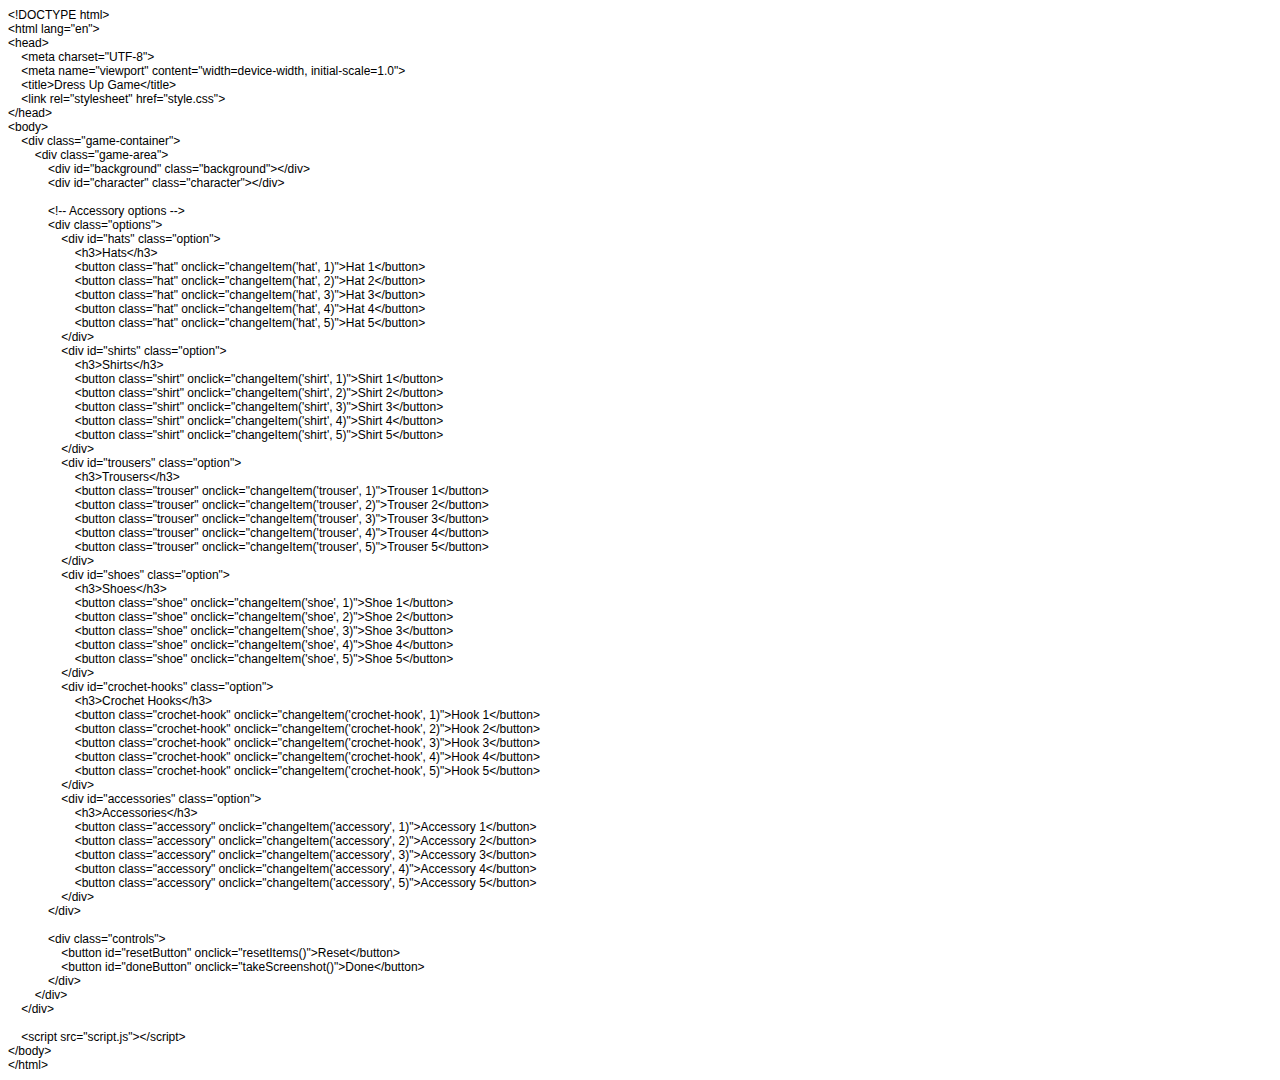
==== index.html @ e832ce01 "Add files via upload" ====
<!DOCTYPE html PUBLIC "-//W3C//DTD HTML 4.01//EN" "http://www.w3.org/TR/html4/strict.dtd">
<html>
<head>
  <meta http-equiv="Content-Type" content="text/html; charset=utf-8">
  <meta http-equiv="Content-Style-Type" content="text/css">
  <title></title>
  <meta name="Generator" content="Cocoa HTML Writer">
  <meta name="CocoaVersion" content="2575.4">
  <style type="text/css">
    p.p1 {margin: 0.0px 0.0px 0.0px 0.0px; font: 12.0px Helvetica}
    p.p2 {margin: 0.0px 0.0px 0.0px 0.0px; font: 12.0px Helvetica; min-height: 14.0px}
  </style>
</head>
<body>
<p class="p1">&lt;!DOCTYPE html&gt;</p>
<p class="p1">&lt;html lang="en"&gt;</p>
<p class="p1">&lt;head&gt;</p>
<p class="p1"><span class="Apple-converted-space">    </span>&lt;meta charset="UTF-8"&gt;</p>
<p class="p1"><span class="Apple-converted-space">    </span>&lt;meta name="viewport" content="width=device-width, initial-scale=1.0"&gt;</p>
<p class="p1"><span class="Apple-converted-space">    </span>&lt;title&gt;Dress Up Game&lt;/title&gt;</p>
<p class="p1"><span class="Apple-converted-space">    </span>&lt;link rel="stylesheet" href="style.css"&gt;</p>
<p class="p1">&lt;/head&gt;</p>
<p class="p1">&lt;body&gt;</p>
<p class="p1"><span class="Apple-converted-space">    </span>&lt;div class="game-container"&gt;</p>
<p class="p1"><span class="Apple-converted-space">        </span>&lt;div class="game-area"&gt;</p>
<p class="p1"><span class="Apple-converted-space">            </span>&lt;div id="background" class="background"&gt;&lt;/div&gt;</p>
<p class="p1"><span class="Apple-converted-space">            </span>&lt;div id="character" class="character"&gt;&lt;/div&gt;</p>
<p class="p2"><br></p>
<p class="p1"><span class="Apple-converted-space">            </span>&lt;!-- Accessory options --&gt;</p>
<p class="p1"><span class="Apple-converted-space">            </span>&lt;div class="options"&gt;</p>
<p class="p1"><span class="Apple-converted-space">                </span>&lt;div id="hats" class="option"&gt;</p>
<p class="p1"><span class="Apple-converted-space">                    </span>&lt;h3&gt;Hats&lt;/h3&gt;</p>
<p class="p1"><span class="Apple-converted-space">                    </span>&lt;button class="hat" onclick="changeItem('hat', 1)"&gt;Hat 1&lt;/button&gt;</p>
<p class="p1"><span class="Apple-converted-space">                    </span>&lt;button class="hat" onclick="changeItem('hat', 2)"&gt;Hat 2&lt;/button&gt;</p>
<p class="p1"><span class="Apple-converted-space">                    </span>&lt;button class="hat" onclick="changeItem('hat', 3)"&gt;Hat 3&lt;/button&gt;</p>
<p class="p1"><span class="Apple-converted-space">                    </span>&lt;button class="hat" onclick="changeItem('hat', 4)"&gt;Hat 4&lt;/button&gt;</p>
<p class="p1"><span class="Apple-converted-space">                    </span>&lt;button class="hat" onclick="changeItem('hat', 5)"&gt;Hat 5&lt;/button&gt;</p>
<p class="p1"><span class="Apple-converted-space">                </span>&lt;/div&gt;</p>
<p class="p1"><span class="Apple-converted-space">                </span>&lt;div id="shirts" class="option"&gt;</p>
<p class="p1"><span class="Apple-converted-space">                    </span>&lt;h3&gt;Shirts&lt;/h3&gt;</p>
<p class="p1"><span class="Apple-converted-space">                    </span>&lt;button class="shirt" onclick="changeItem('shirt', 1)"&gt;Shirt 1&lt;/button&gt;</p>
<p class="p1"><span class="Apple-converted-space">                    </span>&lt;button class="shirt" onclick="changeItem('shirt', 2)"&gt;Shirt 2&lt;/button&gt;</p>
<p class="p1"><span class="Apple-converted-space">                    </span>&lt;button class="shirt" onclick="changeItem('shirt', 3)"&gt;Shirt 3&lt;/button&gt;</p>
<p class="p1"><span class="Apple-converted-space">                    </span>&lt;button class="shirt" onclick="changeItem('shirt', 4)"&gt;Shirt 4&lt;/button&gt;</p>
<p class="p1"><span class="Apple-converted-space">                    </span>&lt;button class="shirt" onclick="changeItem('shirt', 5)"&gt;Shirt 5&lt;/button&gt;</p>
<p class="p1"><span class="Apple-converted-space">                </span>&lt;/div&gt;</p>
<p class="p1"><span class="Apple-converted-space">                </span>&lt;div id="trousers" class="option"&gt;</p>
<p class="p1"><span class="Apple-converted-space">                    </span>&lt;h3&gt;Trousers&lt;/h3&gt;</p>
<p class="p1"><span class="Apple-converted-space">                    </span>&lt;button class="trouser" onclick="changeItem('trouser', 1)"&gt;Trouser 1&lt;/button&gt;</p>
<p class="p1"><span class="Apple-converted-space">                    </span>&lt;button class="trouser" onclick="changeItem('trouser', 2)"&gt;Trouser 2&lt;/button&gt;</p>
<p class="p1"><span class="Apple-converted-space">                    </span>&lt;button class="trouser" onclick="changeItem('trouser', 3)"&gt;Trouser 3&lt;/button&gt;</p>
<p class="p1"><span class="Apple-converted-space">                    </span>&lt;button class="trouser" onclick="changeItem('trouser', 4)"&gt;Trouser 4&lt;/button&gt;</p>
<p class="p1"><span class="Apple-converted-space">                    </span>&lt;button class="trouser" onclick="changeItem('trouser', 5)"&gt;Trouser 5&lt;/button&gt;</p>
<p class="p1"><span class="Apple-converted-space">                </span>&lt;/div&gt;</p>
<p class="p1"><span class="Apple-converted-space">                </span>&lt;div id="shoes" class="option"&gt;</p>
<p class="p1"><span class="Apple-converted-space">                    </span>&lt;h3&gt;Shoes&lt;/h3&gt;</p>
<p class="p1"><span class="Apple-converted-space">                    </span>&lt;button class="shoe" onclick="changeItem('shoe', 1)"&gt;Shoe 1&lt;/button&gt;</p>
<p class="p1"><span class="Apple-converted-space">                    </span>&lt;button class="shoe" onclick="changeItem('shoe', 2)"&gt;Shoe 2&lt;/button&gt;</p>
<p class="p1"><span class="Apple-converted-space">                    </span>&lt;button class="shoe" onclick="changeItem('shoe', 3)"&gt;Shoe 3&lt;/button&gt;</p>
<p class="p1"><span class="Apple-converted-space">                    </span>&lt;button class="shoe" onclick="changeItem('shoe', 4)"&gt;Shoe 4&lt;/button&gt;</p>
<p class="p1"><span class="Apple-converted-space">                    </span>&lt;button class="shoe" onclick="changeItem('shoe', 5)"&gt;Shoe 5&lt;/button&gt;</p>
<p class="p1"><span class="Apple-converted-space">                </span>&lt;/div&gt;</p>
<p class="p1"><span class="Apple-converted-space">                </span>&lt;div id="crochet-hooks" class="option"&gt;</p>
<p class="p1"><span class="Apple-converted-space">                    </span>&lt;h3&gt;Crochet Hooks&lt;/h3&gt;</p>
<p class="p1"><span class="Apple-converted-space">                    </span>&lt;button class="crochet-hook" onclick="changeItem('crochet-hook', 1)"&gt;Hook 1&lt;/button&gt;</p>
<p class="p1"><span class="Apple-converted-space">                    </span>&lt;button class="crochet-hook" onclick="changeItem('crochet-hook', 2)"&gt;Hook 2&lt;/button&gt;</p>
<p class="p1"><span class="Apple-converted-space">                    </span>&lt;button class="crochet-hook" onclick="changeItem('crochet-hook', 3)"&gt;Hook 3&lt;/button&gt;</p>
<p class="p1"><span class="Apple-converted-space">                    </span>&lt;button class="crochet-hook" onclick="changeItem('crochet-hook', 4)"&gt;Hook 4&lt;/button&gt;</p>
<p class="p1"><span class="Apple-converted-space">                    </span>&lt;button class="crochet-hook" onclick="changeItem('crochet-hook', 5)"&gt;Hook 5&lt;/button&gt;</p>
<p class="p1"><span class="Apple-converted-space">                </span>&lt;/div&gt;</p>
<p class="p1"><span class="Apple-converted-space">                </span>&lt;div id="accessories" class="option"&gt;</p>
<p class="p1"><span class="Apple-converted-space">                    </span>&lt;h3&gt;Accessories&lt;/h3&gt;</p>
<p class="p1"><span class="Apple-converted-space">                    </span>&lt;button class="accessory" onclick="changeItem('accessory', 1)"&gt;Accessory 1&lt;/button&gt;</p>
<p class="p1"><span class="Apple-converted-space">                    </span>&lt;button class="accessory" onclick="changeItem('accessory', 2)"&gt;Accessory 2&lt;/button&gt;</p>
<p class="p1"><span class="Apple-converted-space">                    </span>&lt;button class="accessory" onclick="changeItem('accessory', 3)"&gt;Accessory 3&lt;/button&gt;</p>
<p class="p1"><span class="Apple-converted-space">                    </span>&lt;button class="accessory" onclick="changeItem('accessory', 4)"&gt;Accessory 4&lt;/button&gt;</p>
<p class="p1"><span class="Apple-converted-space">                    </span>&lt;button class="accessory" onclick="changeItem('accessory', 5)"&gt;Accessory 5&lt;/button&gt;</p>
<p class="p1"><span class="Apple-converted-space">                </span>&lt;/div&gt;</p>
<p class="p1"><span class="Apple-converted-space">            </span>&lt;/div&gt;</p>
<p class="p2"><br></p>
<p class="p1"><span class="Apple-converted-space">            </span>&lt;div class="controls"&gt;</p>
<p class="p1"><span class="Apple-converted-space">                </span>&lt;button id="resetButton" onclick="resetItems()"&gt;Reset&lt;/button&gt;</p>
<p class="p1"><span class="Apple-converted-space">                </span>&lt;button id="doneButton" onclick="takeScreenshot()"&gt;Done&lt;/button&gt;</p>
<p class="p1"><span class="Apple-converted-space">            </span>&lt;/div&gt;</p>
<p class="p1"><span class="Apple-converted-space">        </span>&lt;/div&gt;</p>
<p class="p1"><span class="Apple-converted-space">    </span>&lt;/div&gt;</p>
<p class="p2"><br></p>
<p class="p1"><span class="Apple-converted-space">    </span>&lt;script src="script.js"&gt;&lt;/script&gt;</p>
<p class="p1">&lt;/body&gt;</p>
<p class="p1">&lt;/html&gt;</p>
</body>
</html>
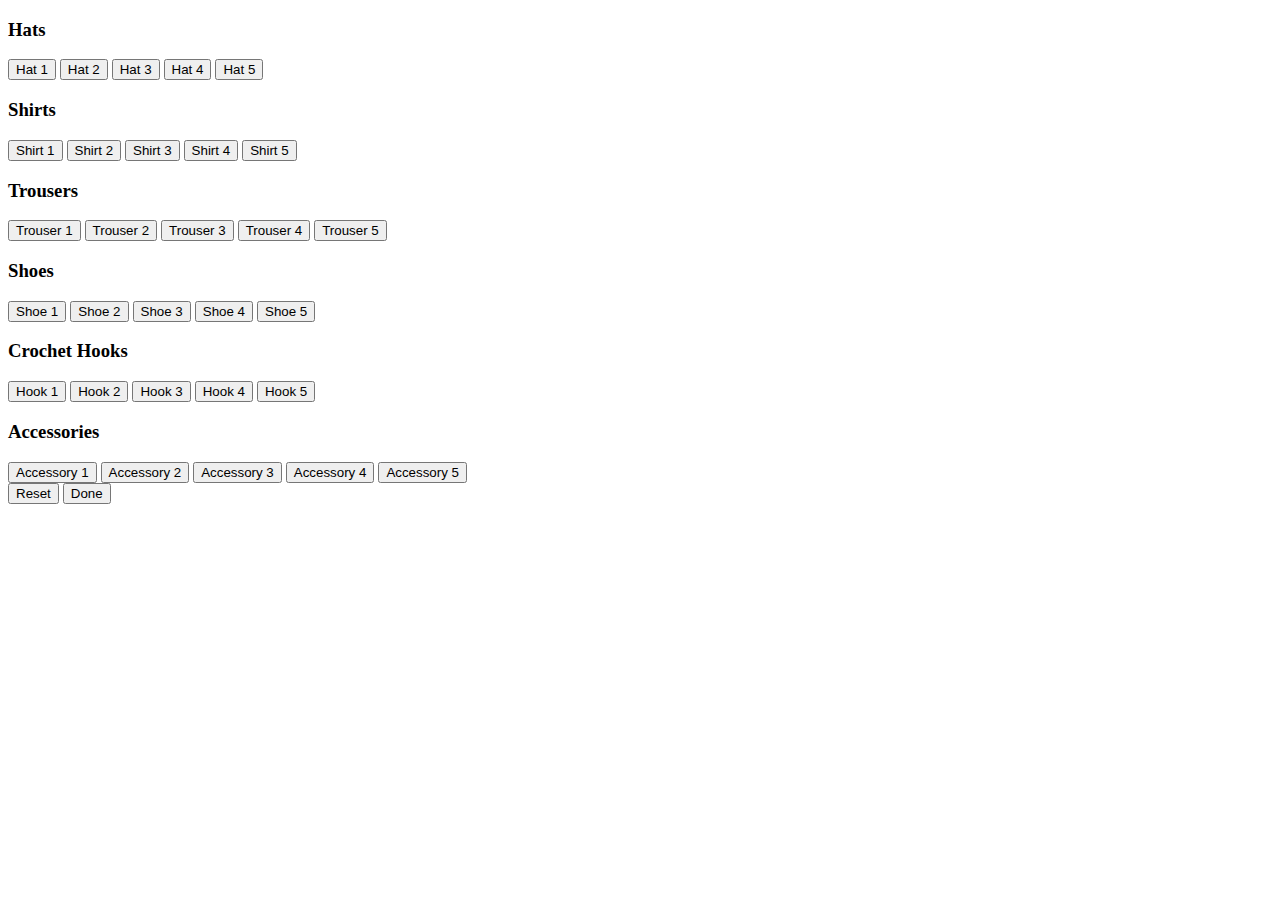
==== commit 12c70e0d: "index.html" ====
--- a/index.html
+++ b/index.html
@@ -1,92 +1,76 @@
-<!DOCTYPE html PUBLIC "-//W3C//DTD HTML 4.01//EN" "http://www.w3.org/TR/html4/strict.dtd">
-<html>
+<!DOCTYPE html>
+<html lang="en">
 <head>
-  <meta http-equiv="Content-Type" content="text/html; charset=utf-8">
-  <meta http-equiv="Content-Style-Type" content="text/css">
-  <title></title>
-  <meta name="Generator" content="Cocoa HTML Writer">
-  <meta name="CocoaVersion" content="2575.4">
-  <style type="text/css">
-    p.p1 {margin: 0.0px 0.0px 0.0px 0.0px; font: 12.0px Helvetica}
-    p.p2 {margin: 0.0px 0.0px 0.0px 0.0px; font: 12.0px Helvetica; min-height: 14.0px}
-  </style>
+    <meta charset="UTF-8">
+    <meta name="viewport" content="width=device-width, initial-scale=1.0">
+    <title>Dress Up Game</title>
+    <link rel="stylesheet" href="style.css">
 </head>
 <body>
-<p class="p1">&lt;!DOCTYPE html&gt;</p>
-<p class="p1">&lt;html lang="en"&gt;</p>
-<p class="p1">&lt;head&gt;</p>
-<p class="p1"><span class="Apple-converted-space">    </span>&lt;meta charset="UTF-8"&gt;</p>
-<p class="p1"><span class="Apple-converted-space">    </span>&lt;meta name="viewport" content="width=device-width, initial-scale=1.0"&gt;</p>
-<p class="p1"><span class="Apple-converted-space">    </span>&lt;title&gt;Dress Up Game&lt;/title&gt;</p>
-<p class="p1"><span class="Apple-converted-space">    </span>&lt;link rel="stylesheet" href="style.css"&gt;</p>
-<p class="p1">&lt;/head&gt;</p>
-<p class="p1">&lt;body&gt;</p>
-<p class="p1"><span class="Apple-converted-space">    </span>&lt;div class="game-container"&gt;</p>
-<p class="p1"><span class="Apple-converted-space">        </span>&lt;div class="game-area"&gt;</p>
-<p class="p1"><span class="Apple-converted-space">            </span>&lt;div id="background" class="background"&gt;&lt;/div&gt;</p>
-<p class="p1"><span class="Apple-converted-space">            </span>&lt;div id="character" class="character"&gt;&lt;/div&gt;</p>
-<p class="p2"><br></p>
-<p class="p1"><span class="Apple-converted-space">            </span>&lt;!-- Accessory options --&gt;</p>
-<p class="p1"><span class="Apple-converted-space">            </span>&lt;div class="options"&gt;</p>
-<p class="p1"><span class="Apple-converted-space">                </span>&lt;div id="hats" class="option"&gt;</p>
-<p class="p1"><span class="Apple-converted-space">                    </span>&lt;h3&gt;Hats&lt;/h3&gt;</p>
-<p class="p1"><span class="Apple-converted-space">                    </span>&lt;button class="hat" onclick="changeItem('hat', 1)"&gt;Hat 1&lt;/button&gt;</p>
-<p class="p1"><span class="Apple-converted-space">                    </span>&lt;button class="hat" onclick="changeItem('hat', 2)"&gt;Hat 2&lt;/button&gt;</p>
-<p class="p1"><span class="Apple-converted-space">                    </span>&lt;button class="hat" onclick="changeItem('hat', 3)"&gt;Hat 3&lt;/button&gt;</p>
-<p class="p1"><span class="Apple-converted-space">                    </span>&lt;button class="hat" onclick="changeItem('hat', 4)"&gt;Hat 4&lt;/button&gt;</p>
-<p class="p1"><span class="Apple-converted-space">                    </span>&lt;button class="hat" onclick="changeItem('hat', 5)"&gt;Hat 5&lt;/button&gt;</p>
-<p class="p1"><span class="Apple-converted-space">                </span>&lt;/div&gt;</p>
-<p class="p1"><span class="Apple-converted-space">                </span>&lt;div id="shirts" class="option"&gt;</p>
-<p class="p1"><span class="Apple-converted-space">                    </span>&lt;h3&gt;Shirts&lt;/h3&gt;</p>
-<p class="p1"><span class="Apple-converted-space">                    </span>&lt;button class="shirt" onclick="changeItem('shirt', 1)"&gt;Shirt 1&lt;/button&gt;</p>
-<p class="p1"><span class="Apple-converted-space">                    </span>&lt;button class="shirt" onclick="changeItem('shirt', 2)"&gt;Shirt 2&lt;/button&gt;</p>
-<p class="p1"><span class="Apple-converted-space">                    </span>&lt;button class="shirt" onclick="changeItem('shirt', 3)"&gt;Shirt 3&lt;/button&gt;</p>
-<p class="p1"><span class="Apple-converted-space">                    </span>&lt;button class="shirt" onclick="changeItem('shirt', 4)"&gt;Shirt 4&lt;/button&gt;</p>
-<p class="p1"><span class="Apple-converted-space">                    </span>&lt;button class="shirt" onclick="changeItem('shirt', 5)"&gt;Shirt 5&lt;/button&gt;</p>
-<p class="p1"><span class="Apple-converted-space">                </span>&lt;/div&gt;</p>
-<p class="p1"><span class="Apple-converted-space">                </span>&lt;div id="trousers" class="option"&gt;</p>
-<p class="p1"><span class="Apple-converted-space">                    </span>&lt;h3&gt;Trousers&lt;/h3&gt;</p>
-<p class="p1"><span class="Apple-converted-space">                    </span>&lt;button class="trouser" onclick="changeItem('trouser', 1)"&gt;Trouser 1&lt;/button&gt;</p>
-<p class="p1"><span class="Apple-converted-space">                    </span>&lt;button class="trouser" onclick="changeItem('trouser', 2)"&gt;Trouser 2&lt;/button&gt;</p>
-<p class="p1"><span class="Apple-converted-space">                    </span>&lt;button class="trouser" onclick="changeItem('trouser', 3)"&gt;Trouser 3&lt;/button&gt;</p>
-<p class="p1"><span class="Apple-converted-space">                    </span>&lt;button class="trouser" onclick="changeItem('trouser', 4)"&gt;Trouser 4&lt;/button&gt;</p>
-<p class="p1"><span class="Apple-converted-space">                    </span>&lt;button class="trouser" onclick="changeItem('trouser', 5)"&gt;Trouser 5&lt;/button&gt;</p>
-<p class="p1"><span class="Apple-converted-space">                </span>&lt;/div&gt;</p>
-<p class="p1"><span class="Apple-converted-space">                </span>&lt;div id="shoes" class="option"&gt;</p>
-<p class="p1"><span class="Apple-converted-space">                    </span>&lt;h3&gt;Shoes&lt;/h3&gt;</p>
-<p class="p1"><span class="Apple-converted-space">                    </span>&lt;button class="shoe" onclick="changeItem('shoe', 1)"&gt;Shoe 1&lt;/button&gt;</p>
-<p class="p1"><span class="Apple-converted-space">                    </span>&lt;button class="shoe" onclick="changeItem('shoe', 2)"&gt;Shoe 2&lt;/button&gt;</p>
-<p class="p1"><span class="Apple-converted-space">                    </span>&lt;button class="shoe" onclick="changeItem('shoe', 3)"&gt;Shoe 3&lt;/button&gt;</p>
-<p class="p1"><span class="Apple-converted-space">                    </span>&lt;button class="shoe" onclick="changeItem('shoe', 4)"&gt;Shoe 4&lt;/button&gt;</p>
-<p class="p1"><span class="Apple-converted-space">                    </span>&lt;button class="shoe" onclick="changeItem('shoe', 5)"&gt;Shoe 5&lt;/button&gt;</p>
-<p class="p1"><span class="Apple-converted-space">                </span>&lt;/div&gt;</p>
-<p class="p1"><span class="Apple-converted-space">                </span>&lt;div id="crochet-hooks" class="option"&gt;</p>
-<p class="p1"><span class="Apple-converted-space">                    </span>&lt;h3&gt;Crochet Hooks&lt;/h3&gt;</p>
-<p class="p1"><span class="Apple-converted-space">                    </span>&lt;button class="crochet-hook" onclick="changeItem('crochet-hook', 1)"&gt;Hook 1&lt;/button&gt;</p>
-<p class="p1"><span class="Apple-converted-space">                    </span>&lt;button class="crochet-hook" onclick="changeItem('crochet-hook', 2)"&gt;Hook 2&lt;/button&gt;</p>
-<p class="p1"><span class="Apple-converted-space">                    </span>&lt;button class="crochet-hook" onclick="changeItem('crochet-hook', 3)"&gt;Hook 3&lt;/button&gt;</p>
-<p class="p1"><span class="Apple-converted-space">                    </span>&lt;button class="crochet-hook" onclick="changeItem('crochet-hook', 4)"&gt;Hook 4&lt;/button&gt;</p>
-<p class="p1"><span class="Apple-converted-space">                    </span>&lt;button class="crochet-hook" onclick="changeItem('crochet-hook', 5)"&gt;Hook 5&lt;/button&gt;</p>
-<p class="p1"><span class="Apple-converted-space">                </span>&lt;/div&gt;</p>
-<p class="p1"><span class="Apple-converted-space">                </span>&lt;div id="accessories" class="option"&gt;</p>
-<p class="p1"><span class="Apple-converted-space">                    </span>&lt;h3&gt;Accessories&lt;/h3&gt;</p>
-<p class="p1"><span class="Apple-converted-space">                    </span>&lt;button class="accessory" onclick="changeItem('accessory', 1)"&gt;Accessory 1&lt;/button&gt;</p>
-<p class="p1"><span class="Apple-converted-space">                    </span>&lt;button class="accessory" onclick="changeItem('accessory', 2)"&gt;Accessory 2&lt;/button&gt;</p>
-<p class="p1"><span class="Apple-converted-space">                    </span>&lt;button class="accessory" onclick="changeItem('accessory', 3)"&gt;Accessory 3&lt;/button&gt;</p>
-<p class="p1"><span class="Apple-converted-space">                    </span>&lt;button class="accessory" onclick="changeItem('accessory', 4)"&gt;Accessory 4&lt;/button&gt;</p>
-<p class="p1"><span class="Apple-converted-space">                    </span>&lt;button class="accessory" onclick="changeItem('accessory', 5)"&gt;Accessory 5&lt;/button&gt;</p>
-<p class="p1"><span class="Apple-converted-space">                </span>&lt;/div&gt;</p>
-<p class="p1"><span class="Apple-converted-space">            </span>&lt;/div&gt;</p>
-<p class="p2"><br></p>
-<p class="p1"><span class="Apple-converted-space">            </span>&lt;div class="controls"&gt;</p>
-<p class="p1"><span class="Apple-converted-space">                </span>&lt;button id="resetButton" onclick="resetItems()"&gt;Reset&lt;/button&gt;</p>
-<p class="p1"><span class="Apple-converted-space">                </span>&lt;button id="doneButton" onclick="takeScreenshot()"&gt;Done&lt;/button&gt;</p>
-<p class="p1"><span class="Apple-converted-space">            </span>&lt;/div&gt;</p>
-<p class="p1"><span class="Apple-converted-space">        </span>&lt;/div&gt;</p>
-<p class="p1"><span class="Apple-converted-space">    </span>&lt;/div&gt;</p>
-<p class="p2"><br></p>
-<p class="p1"><span class="Apple-converted-space">    </span>&lt;script src="script.js"&gt;&lt;/script&gt;</p>
-<p class="p1">&lt;/body&gt;</p>
-<p class="p1">&lt;/html&gt;</p>
+    <div class="game-container">
+        <div class="game-area">
+            <div id="background" class="background"></div>
+            <div id="character" class="character"></div>
+
+            <!-- Accessory options -->
+            <div class="options">
+                <div id="hats" class="option">
+                    <h3>Hats</h3>
+                    <button class="hat" onclick="changeItem('hat', 1)">Hat 1</button>
+                    <button class="hat" onclick="changeItem('hat', 2)">Hat 2</button>
+                    <button class="hat" onclick="changeItem('hat', 3)">Hat 3</button>
+                    <button class="hat" onclick="changeItem('hat', 4)">Hat 4</button>
+                    <button class="hat" onclick="changeItem('hat', 5)">Hat 5</button>
+                </div>
+                <div id="shirts" class="option">
+                    <h3>Shirts</h3>
+                    <button class="shirt" onclick="changeItem('shirt', 1)">Shirt 1</button>
+                    <button class="shirt" onclick="changeItem('shirt', 2)">Shirt 2</button>
+                    <button class="shirt" onclick="changeItem('shirt', 3)">Shirt 3</button>
+                    <button class="shirt" onclick="changeItem('shirt', 4)">Shirt 4</button>
+                    <button class="shirt" onclick="changeItem('shirt', 5)">Shirt 5</button>
+                </div>
+                <div id="trousers" class="option">
+                    <h3>Trousers</h3>
+                    <button class="trouser" onclick="changeItem('trouser', 1)">Trouser 1</button>
+                    <button class="trouser" onclick="changeItem('trouser', 2)">Trouser 2</button>
+                    <button class="trouser" onclick="changeItem('trouser', 3)">Trouser 3</button>
+                    <button class="trouser" onclick="changeItem('trouser', 4)">Trouser 4</button>
+                    <button class="trouser" onclick="changeItem('trouser', 5)">Trouser 5</button>
+                </div>
+                <div id="shoes" class="option">
+                    <h3>Shoes</h3>
+                    <button class="shoe" onclick="changeItem('shoe', 1)">Shoe 1</button>
+                    <button class="shoe" onclick="changeItem('shoe', 2)">Shoe 2</button>
+                    <button class="shoe" onclick="changeItem('shoe', 3)">Shoe 3</button>
+                    <button class="shoe" onclick="changeItem('shoe', 4)">Shoe 4</button>
+                    <button class="shoe" onclick="changeItem('shoe', 5)">Shoe 5</button>
+                </div>
+                <div id="crochet-hooks" class="option">
+                    <h3>Crochet Hooks</h3>
+                    <button class="crochet-hook" onclick="changeItem('crochet-hook', 1)">Hook 1</button>
+                    <button class="crochet-hook" onclick="changeItem('crochet-hook', 2)">Hook 2</button>
+                    <button class="crochet-hook" onclick="changeItem('crochet-hook', 3)">Hook 3</button>
+                    <button class="crochet-hook" onclick="changeItem('crochet-hook', 4)">Hook 4</button>
+                    <button class="crochet-hook" onclick="changeItem('crochet-hook', 5)">Hook 5</button>
+                </div>
+                <div id="accessories" class="option">
+                    <h3>Accessories</h3>
+                    <button class="accessory" onclick="changeItem('accessory', 1)">Accessory 1</button>
+                    <button class="accessory" onclick="changeItem('accessory', 2)">Accessory 2</button>
+                    <button class="accessory" onclick="changeItem('accessory', 3)">Accessory 3</button>
+                    <button class="accessory" onclick="changeItem('accessory', 4)">Accessory 4</button>
+                    <button class="accessory" onclick="changeItem('accessory', 5)">Accessory 5</button>
+                </div>
+            </div>
+
+            <div class="controls">
+                <button id="resetButton" onclick="resetItems()">Reset</button>
+                <button id="doneButton" onclick="takeScreenshot()">Done</button>
+            </div>
+        </div>
+    </div>
+
+    <script src="script.js"></script>
 </body>
 </html>
--- a/style.css
+++ b/style.css
@@ -0,0 +1,69 @@
+{\rtf1\ansi\ansicpg1252\cocoartf2821
+\cocoatextscaling0\cocoaplatform0{\fonttbl\f0\fswiss\fcharset0 Helvetica;}
+{\colortbl;\red255\green255\blue255;}
+{\*\expandedcolortbl;;}
+\paperw11900\paperh16840\margl1440\margr1440\vieww11520\viewh8400\viewkind0
+\pard\tx720\tx1440\tx2160\tx2880\tx3600\tx4320\tx5040\tx5760\tx6480\tx7200\tx7920\tx8640\pardirnatural\partightenfactor0
+
+\f0\fs24 \cf0 body \{\
+    font-family: Arial, sans-serif;\
+    margin: 0;\
+    padding: 0;\
+    display: flex;\
+    justify-content: center;\
+    align-items: center;\
+    height: 100vh;\
+    background-color: #f0f0f0;\
+\}\
+\
+.game-container \{\
+    text-align: center;\
+\}\
+\
+.game-area \{\
+    position: relative;\
+    width: 500px;\
+    height: 600px;\
+    border: 2px solid #000;\
+    margin: 0 auto;\
+    background-size: cover;\
+    background-position: center;\
+\}\
+\
+.character \{\
+    position: absolute;\
+    width: 100px;\
+    height: 200px;\
+    top: 50px;\
+    left: 150px;\
+    background-color: #ffdd00;\
+\}\
+\
+.options \{\
+    display: flex;\
+    justify-content: space-around;\
+    margin-top: 20px;\
+\}\
+\
+.option \{\
+    margin-top: 10px;\
+\}\
+\
+button \{\
+    display: block;\
+    margin-bottom: 10px;\
+    padding: 10px 20px;\
+    font-size: 14px;\
+    cursor: pointer;\
+\}\
+\
+.controls \{\
+    margin-top: 20px;\
+\}\
+\
+button#resetButton, button#doneButton \{\
+    padding: 15px 30px;\
+    font-size: 18px;\
+    cursor: pointer;\
+\}\
+}